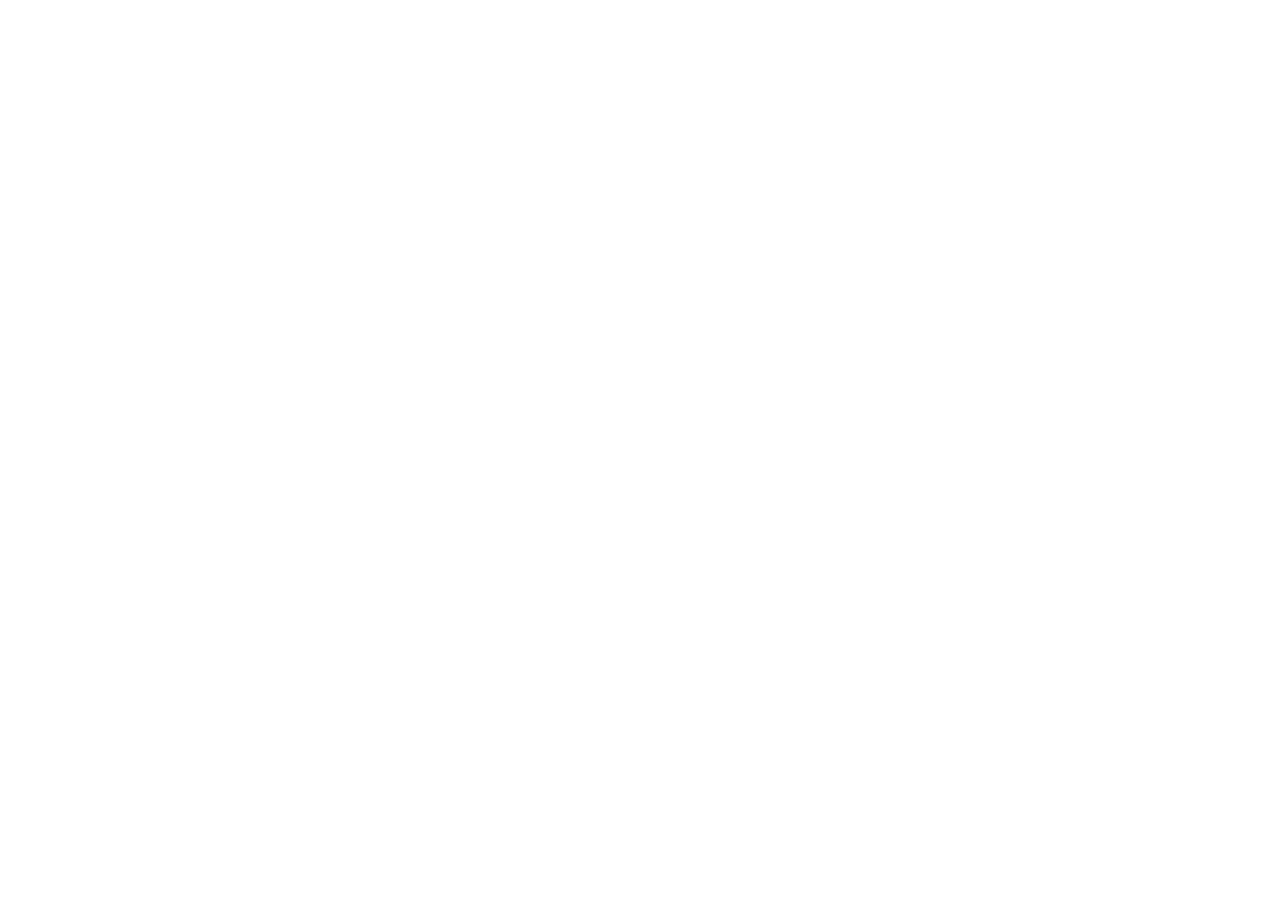
==== productdetails.html @ 4217559d "add details" ====
<!DOCTYPE html>
<html lang="da">

<head>
    <meta charset="UTF-8">
    <meta name="viewport" content="width=device-width, initial-scale=1.0">
    <title>Detaljer</title>
</head>

<body>
    <section id="product"></section>
    <script src="productdetails.js"></script>
</body>

</html>
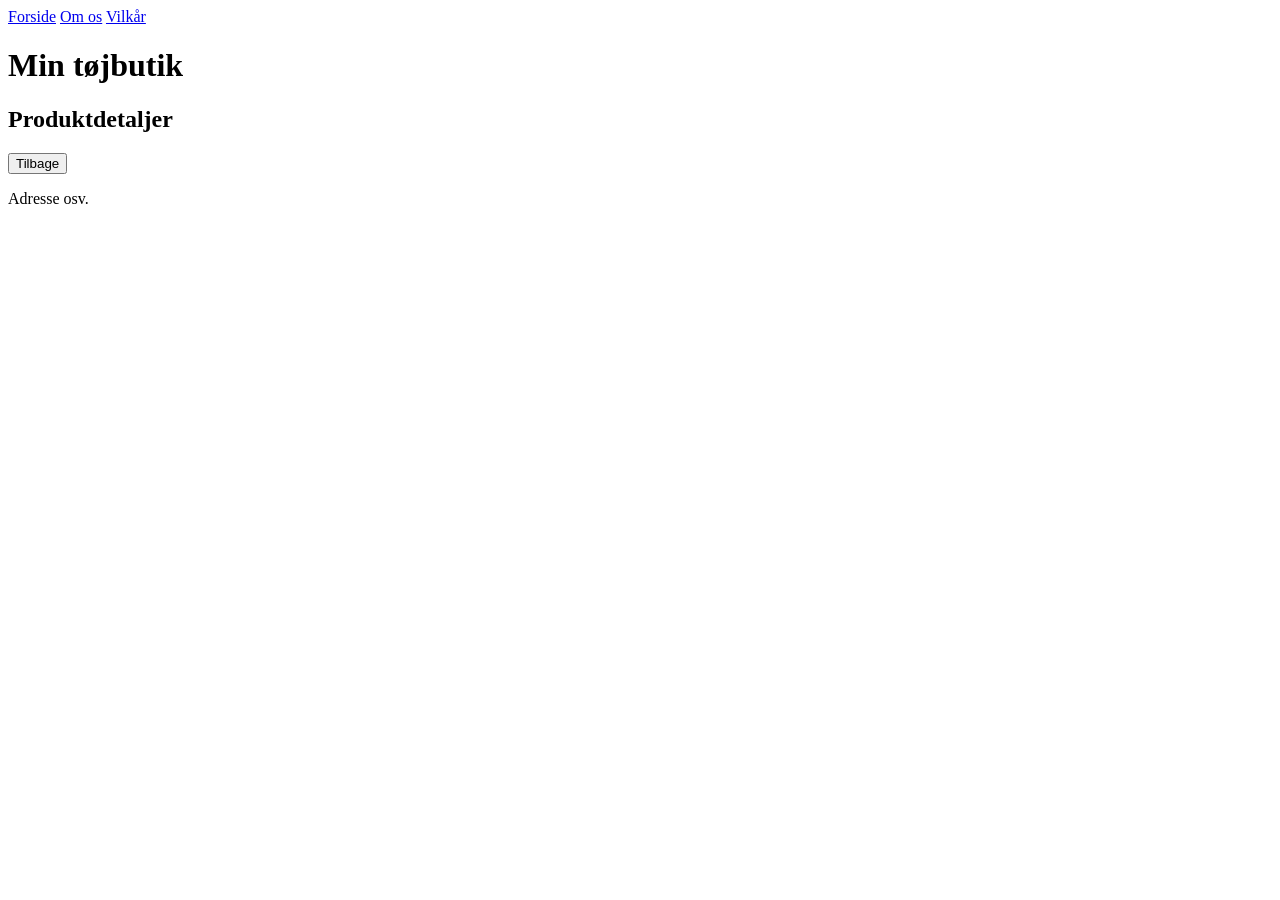
==== commit ed931729: "add nav" ====
--- a/productdetails.html
+++ b/productdetails.html
@@ -8,7 +8,20 @@
 </head>
 
 <body>
+    <header>
+        <nav>
+            <a href="/">Forside</a>
+            <a href="about.html">Om os</a>
+            <a href="terms.html">Vilkår</a>
+        </nav>
+    </header>
+    <h1>Min tøjbutik</h1>
+    <h2>Produktdetaljer</h2>
+    <button id="backbutton">Tilbage</button>
     <section id="product"></section>
+    <footer>
+        <p>Adresse osv.</p>
+    </footer>
     <script src="productdetails.js"></script>
 </body>
 
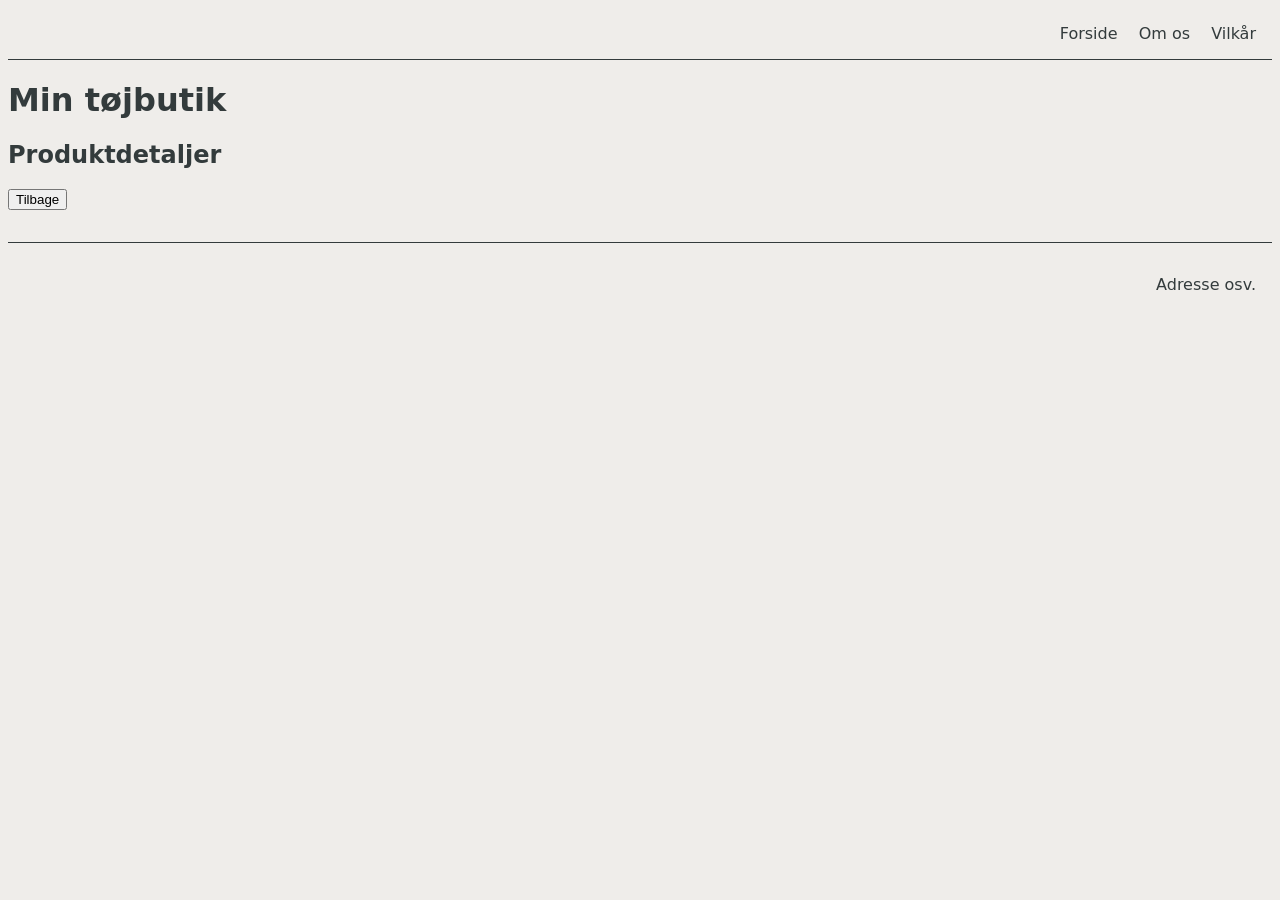
==== commit 3f3625d7: "add css" ====
--- a/productdetails.html
+++ b/productdetails.html
@@ -4,13 +4,14 @@
 <head>
     <meta charset="UTF-8">
     <meta name="viewport" content="width=device-width, initial-scale=1.0">
+    <link rel="stylesheet" href="style.css">
     <title>Detaljer</title>
 </head>
 
 <body>
     <header>
         <nav>
-            <a href="/">Forside</a>
+            <a href="index.html">Forside</a>
             <a href="about.html">Om os</a>
             <a href="terms.html">Vilkår</a>
         </nav>
--- a/style.css
+++ b/style.css
@@ -0,0 +1,124 @@
+html {
+    font-family: system-ui, -apple-system, BlinkMacSystemFont, 'Segoe UI', Roboto, Oxygen, Ubuntu, Cantarell, 'Open Sans', 'Helvetica Neue', sans-serif;
+}
+
+:root {
+    color-scheme: light dark;
+}
+
+body {
+    color: light-dark(#333b3c, #efefec);
+    background-color: light-dark(#efedea, #223a2c);
+}
+
+header,
+footer {
+    padding: 1rem;
+    text-align: right;
+
+    a {
+        margin-left: 1rem;
+    }
+}
+
+header {
+    border-bottom: solid 1px;
+}
+
+footer {
+    margin-top: 2rem;
+    border-top: solid 1px;
+}
+
+main {
+    max-width: 1200px;
+    margin: auto;
+}
+
+a {
+    text-decoration: none;
+    color: inherit;
+}
+
+img {
+    max-width: 100%;
+}
+
+.aktiv {
+    text-decoration: underline;
+}
+
+#catListeContainer {
+    display: grid;
+    grid-template-columns: repeat(3, 1fr);
+    gap: 1rem;
+
+    a {
+        padding: 2rem;
+        background-color: orange;
+        text-decoration: none;
+        color: inherit;
+        text-align: center;
+    }
+}
+
+#produktliste {
+    display: grid;
+    grid-template-columns: repeat(auto-fit, minmax(250px, 1fr));
+    gap: 1rem;
+
+    a:hover {
+        translate: 0 -.3rem;
+        transition: .2s;
+    }
+
+    article {
+        position: relative;
+    }
+
+    .udsolgt {
+        filter: grayscale(1);
+        opacity: .5;
+        pointer-events: none;
+    }
+
+    .tilbudslabel {
+        position: absolute;
+        top: 1rem;
+        right: 1rem;
+        padding: 1rem;
+        background-color: yellow;
+        color: black;
+        rotate: -10deg;
+    }
+
+    h2,
+    h3,
+    p {
+        padding: 0;
+        margin: 0;
+    }
+
+    a,
+    article,
+    div {
+        display: grid;
+        grid-template-rows: subgrid;
+        grid-row: span 5;
+        background-color: light-dark(#efedea, #466452);
+
+        span {
+            background-color: yellow;
+            color: #223a2c;
+        }
+
+        div {
+            padding: 1rem;
+        }
+    }
+}
+
+.details {
+    display: flex;
+    gap: 1rem;
+}
